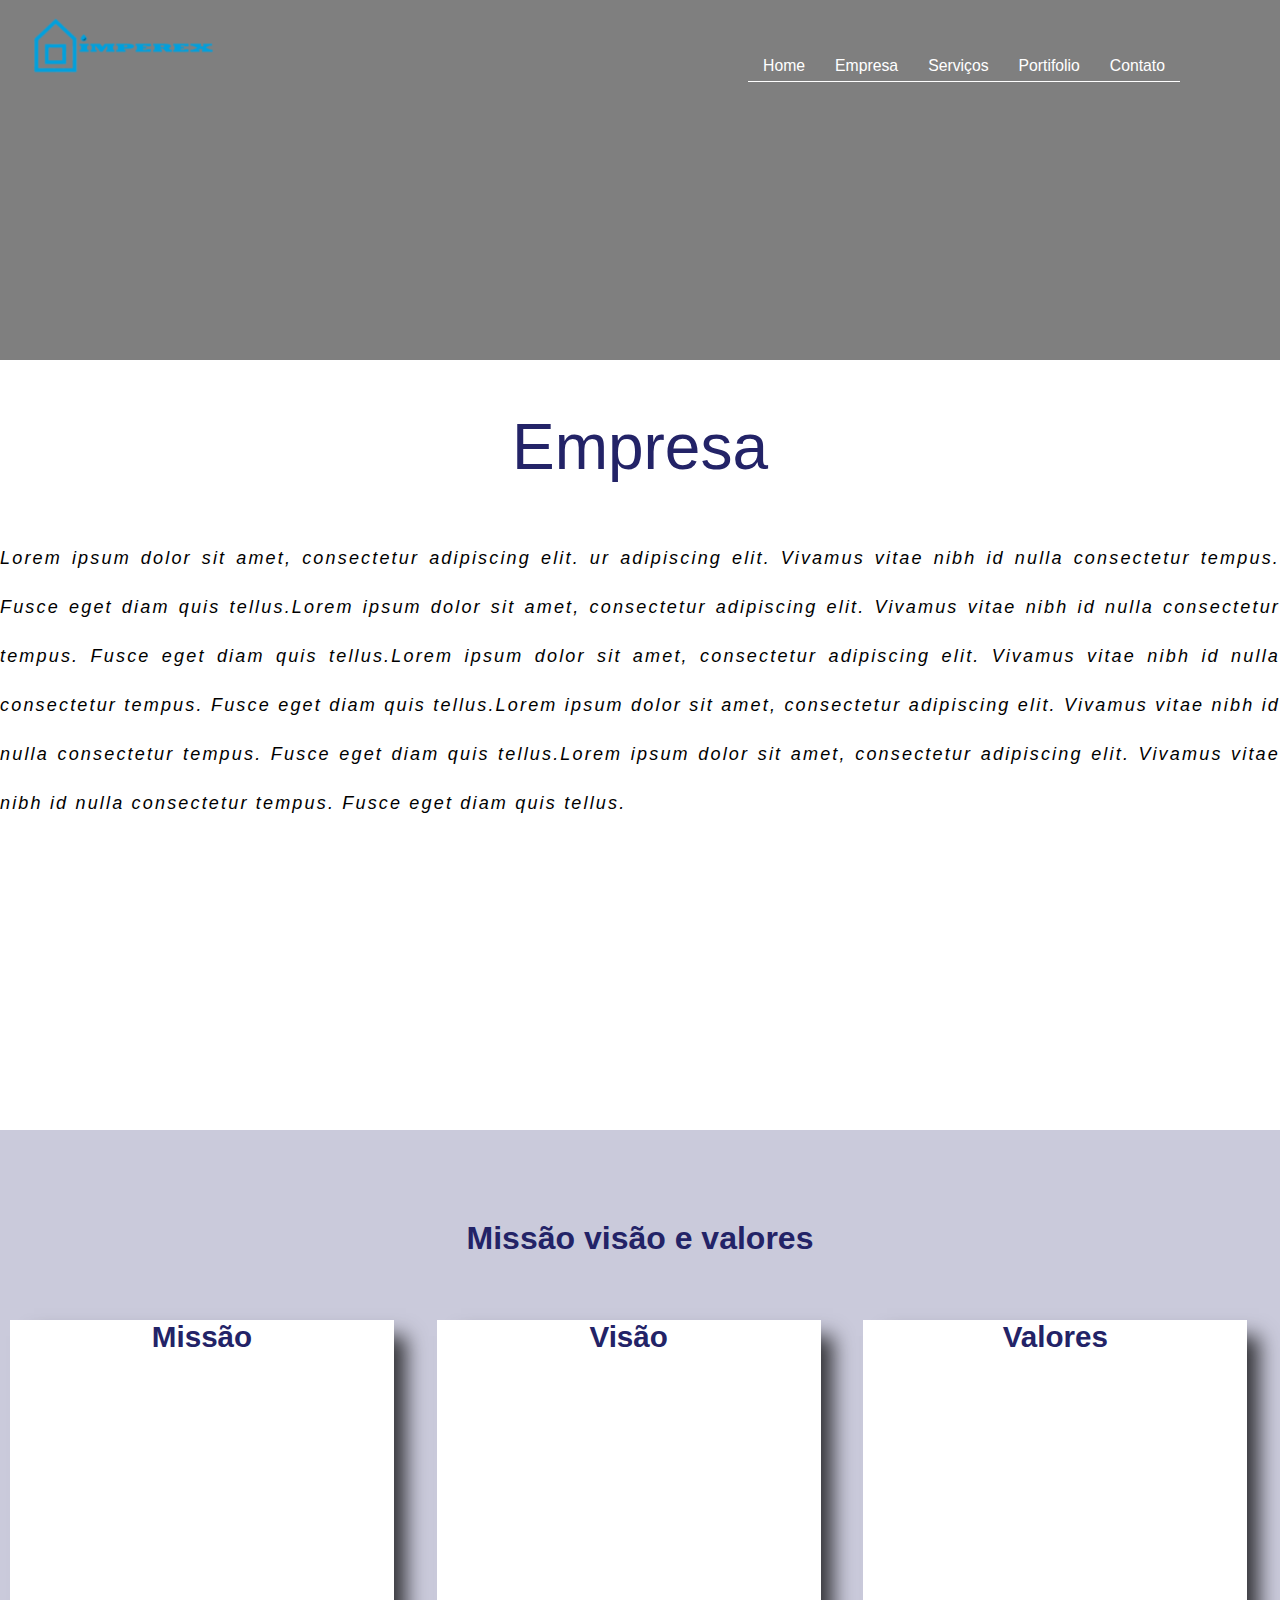
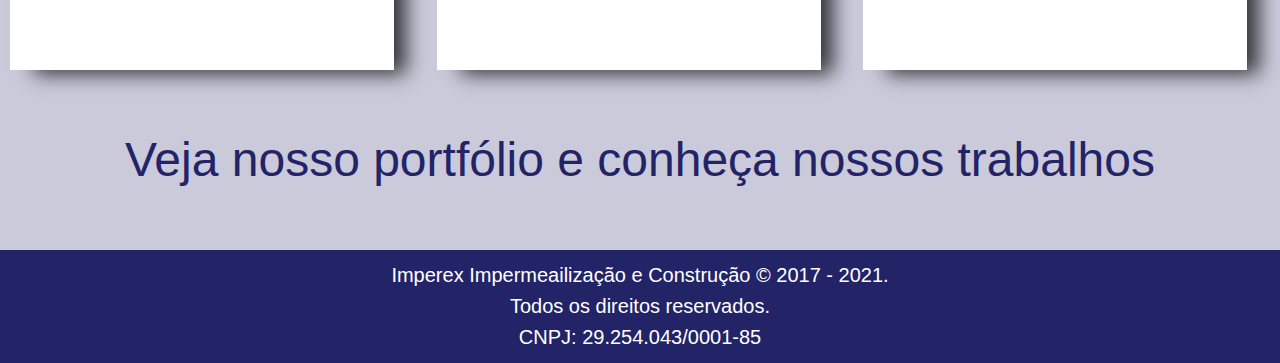
==== empresa.html @ b0bd7414 "Add files via upload" ====
<!DOCTYPE html>
<html lang="pt-br">
    <head>
        <link rel="stylesheet" href="https://cdnjs.cloudflare.com/ajax/libs/font-awesome/5.15.2/css/all.min.css">
        <link rel="stylesheet" href="./CSS/boot/btnMenu.css">
        <link rel="stylesheet" href="./CSS/boot/grid.css">
        <link rel="stylesheet" href="./CSS/boot/menu.css">
        <link rel="stylesheet" href="background: linear-gradient(180deg, #3C97D2 0%, #374A91 100%);       ">
        <link rel="stylesheet" href="./CSS/empresa.css">
        <link rel="stylesheet" href="./CSS/mediaQueries/mediaQueriesEmpresa.css">
        <meta charset="UTF-8">
        <meta http-equiv="X-UA-Compatible" content="IE=edge">
        <meta name="viewport" content="width=device-width, initial-scale=1.0">
        <title>Imperex</title>
    </head>
    <body>
        <div class="container">
            <section class="banner">
                <header>
                    <a href="#" class="logo"><img src="./Images/logo.svg" alt=""></a>
                    <nav class="wrap-menu">
                        <a href="#menu" class="btnMenu btnMenu_open"><i class="fas fa-bars"></i></a>
                        <ul id="menu" class="menu">
                            <li class="btnMenu btnMenu_close"><i class="fas fa-times"></i></li>
                            <li class="menu-item">
                                <a href="" class="menu-item-action">Home</a>
                            </li>
                            <li class="menu-item">
                                <a href="./index.html" class="menu-item-action">Servicos</a>
                            </li>
                            <li class="menu-item">
                                <a href="" class="menu-item-action">Portifolio</a>
                            </li>
                            <li class="menu-item">
                                <a href="" class="menu-item-action">Contato</a>
                            </li>
            
                        </ul>
                    </nav>
                    <nav class="menu-desktop">
                        <ul>
                    
                            <li><a href="/index.html">Home</a></li>
                            <li><a href="#">Empresa</a></li>
                            <li><a href="./index.html">Serviços</a></li>
                            <li><a href="">Portifolio</a></li>
                            <li><a href="">Contato</a></li>
                        </ul>
                    </nav>
                </header>
              
            </section>
            <main  class="span-12 content">
                <!--EMPRESA-->
                <section class="empresa">
                    <h1>Empresa</h1>
                <p>   Lorem ipsum dolor sit amet, 
                    consectetur adipiscing elit. 
                    ur adipiscing elit. Vivamus vitae nibh id nulla consectetur tempus. Fusce eget diam quis tellus.Lorem ipsum dolor sit amet, consectetur adipiscing elit. Vivamus vitae nibh id nulla consectetur tempus. Fusce eget diam quis tellus.Lorem ipsum dolor sit amet, consectetur adipiscing elit. Vivamus vitae nibh id nulla consectetur tempus. Fusce eget diam quis tellus.Lorem ipsum dolor sit amet, consectetur adipiscing elit. Vivamus vitae nibh id nulla consectetur tempus. Fusce eget diam quis tellus.Lorem ipsum dolor sit amet, consectetur adipiscing elit. Vivamus vitae nibh id nulla consectetur tempus. Fusce eget diam quis tellus.</p>
                </section>
                <!--MISSAO VISAO VALORES-->
                <section class="MissaVisaoValores misao">
                    <h2 class=" span-12">Missão visão e valores</h2>
                    <article class="MissaVisaoValores-box">
                       <h3>Missão</h3>
                    </article>
                    <article class="MissaVisaoValores-box visao">
                        <h3>Visão</h3>
                    </article>
                    <article class="MissaVisaoValores-box valores">
                       <h3>Valores</h3>
                    </article>
                    <p class="span-12">Veja nosso portfólio
                        e conheça nossos trabalhos</p>
                </section>
            </main>
            <footer class="footer span-12">
                <p>Imperex Impermeailização e Construção
                    © 2017 - 2021.<br> Todos os direitos reservados.<br> CNPJ: 29.254.043/0001-85</p>
                    
               </footer>
        </div>

        <script src="./JS/jquery-3.5.1.min.js"></script>
        <script src="./JS/main.js"></script>

        <script src="./JS/btnMenu.js"></script>
        <script src="./JS/scroll.js"></script>
    </body>
</html>
---- CSS/boot/btnMenu.css ----
.btnMenu{
    font-size: 30px;
    padding: 20px 15px; 
}

.btnMenu_open{
   
    display: block;
    background-image: url(../menuIcon.png);
    
}

.btnMenu_close{
    position: relative;
    right: 0;
    color: #FFFF;
    background: rgba(2, 0, 86, 0.91);

}
---- CSS/boot/grid.css ----
.container{
    display: grid;
    grid-template-columns: repeat(12,1fr);
    grid-template-areas: 'header header header'
    'main main main'
    'footer footer footer';
}


.span-12 {
    grid-column: 1 / span 12;
    
  }
  
  .span-6 {
    grid-column: 1 / span 6;
  }
  
  .span-4 {
    grid-column: 4 / span 4;
   
  }
  
  .span-2 {
    grid-column: 1 / span 2;
   
}
---- CSS/boot/menu.css ----
.menu{
    position: fixed;
    width: 100%;
    
    top: 0;
    right:0;
    transform: translateX(-100%);
    transition:  transform .3s ease;
}
.menu_open{
    transform: translateX(0px);
}
.menu-item{
    border-bottom: 1px solid rgba(116, 124, 129, 0.8) ;
    padding: 20px 15px;
    background: rgba(87, 87, 116, 0.7);
}

.menu-item-action{
    color: #FFFF;
    text-decoration: none;
    text-transform: uppercase;
    font-size: 0.85em;
}
.menu-item-action:hover{
 color:rgba(22, 22, 158, 0.91);
}
---- CSS/empresa.css ----
:root {
  --gradient: linear-gradient(180deg, #3c97d2 0%, #374a91 100%);
}



* {
  margin: 0px;
  padding: 0px;
  box-sizing: border-box;
  color: #ffff;
  font-family: "Montserrat Alternates", sans-serif;
}

ul li {
  list-style: none;
}
li a {
  font-size: 0.985em;
  line-height: 200%;
  color: #ffff;
  text-decoration: none;
}
/********************************************/
.banner {
  width: 100vw;
  height: 40vh;
  grid-area: "header";
  background: linear-gradient(rgba(0, 0, 0, 0.5), rgba(0, 0, 0, 0.5) 100%),
    url(../Images/background.svg);
  background-size: cover;
}

.wrap-menu {
  display: none;
}
/**************************/

header {
  display: grid;
  grid-template-columns: 1fr auto;
  align-items: center;
}
.logo img {
  max-width: 15em;
}
.menu-desktop ul {
  margin-right: 100px;
  display: flex;
  border-bottom: 1px solid #ffff;
}
.menu-desktop ul li a {
  padding: 0 15px;
}

/************************/
main{
  grid-area: 'main';
}
.empresa {
  height: 50vh;
  margin-left: 0px;
  margin-bottom: 30vh;
}
.empresa h1 {
  margin: 50px auto;
  text-align: center;
  font-size: 4em;
  font-weight: normal;
  color: rgba(35, 35, 103, 1);
}
.empresa p {
  color: black;

  font-size: 1.128em;
  font-style: italic;
  font-weight: normal;
  line-height: 49px;
  letter-spacing: 0.12em;
  text-align: justify;
}

.MissaVisaoValores {
  margin-top: 15vh;
  height: 80vh;
  background: rgba(35, 35, 103, 0.24);
  display: grid;
  grid-template-columns: 1fr 1fr 1fr ;
}
.MissaVisaoValores h2{
  color: rgba(35, 35, 103, 1);
  text-align: center;
  font-size: 2em;
  margin-top: 10vh;
}

.MissaVisaoValores-box {
  box-shadow: 18px 10px 19px -6px rgba(0, 0, 0, 0.75);
  width: 30vw;
  max-width: 400px;
  height: 50vh;
  max-height: 350px;
  margin-left: 10px;
  background-color: white;
}
.MissaVisaoValores-box h3 {
  color: rgba(35, 35, 103, 1);
  font-size: 1.85em;
  text-align: center;
}
.MissaVisaoValores p{
  color:  rgba(35, 35, 103, 1);
  font-size: 3em;
text-align: center;
   
}




.footer {
  text-align: center;
  position: relative;
  
  background: rgba(35, 35, 103, 1);
}
.footer p {
  padding: 10px 0 10px 0;
  font-size: 1.251em;
  line-height: 1.55;
}
---- CSS/mediaQueries/mediaQueriesEmpresa.css ----
@media screen and (max-width: 800px) {
    .menu-desktop {
      display: none;
    }
    .wrap-menu {
      display: block;
    }

}
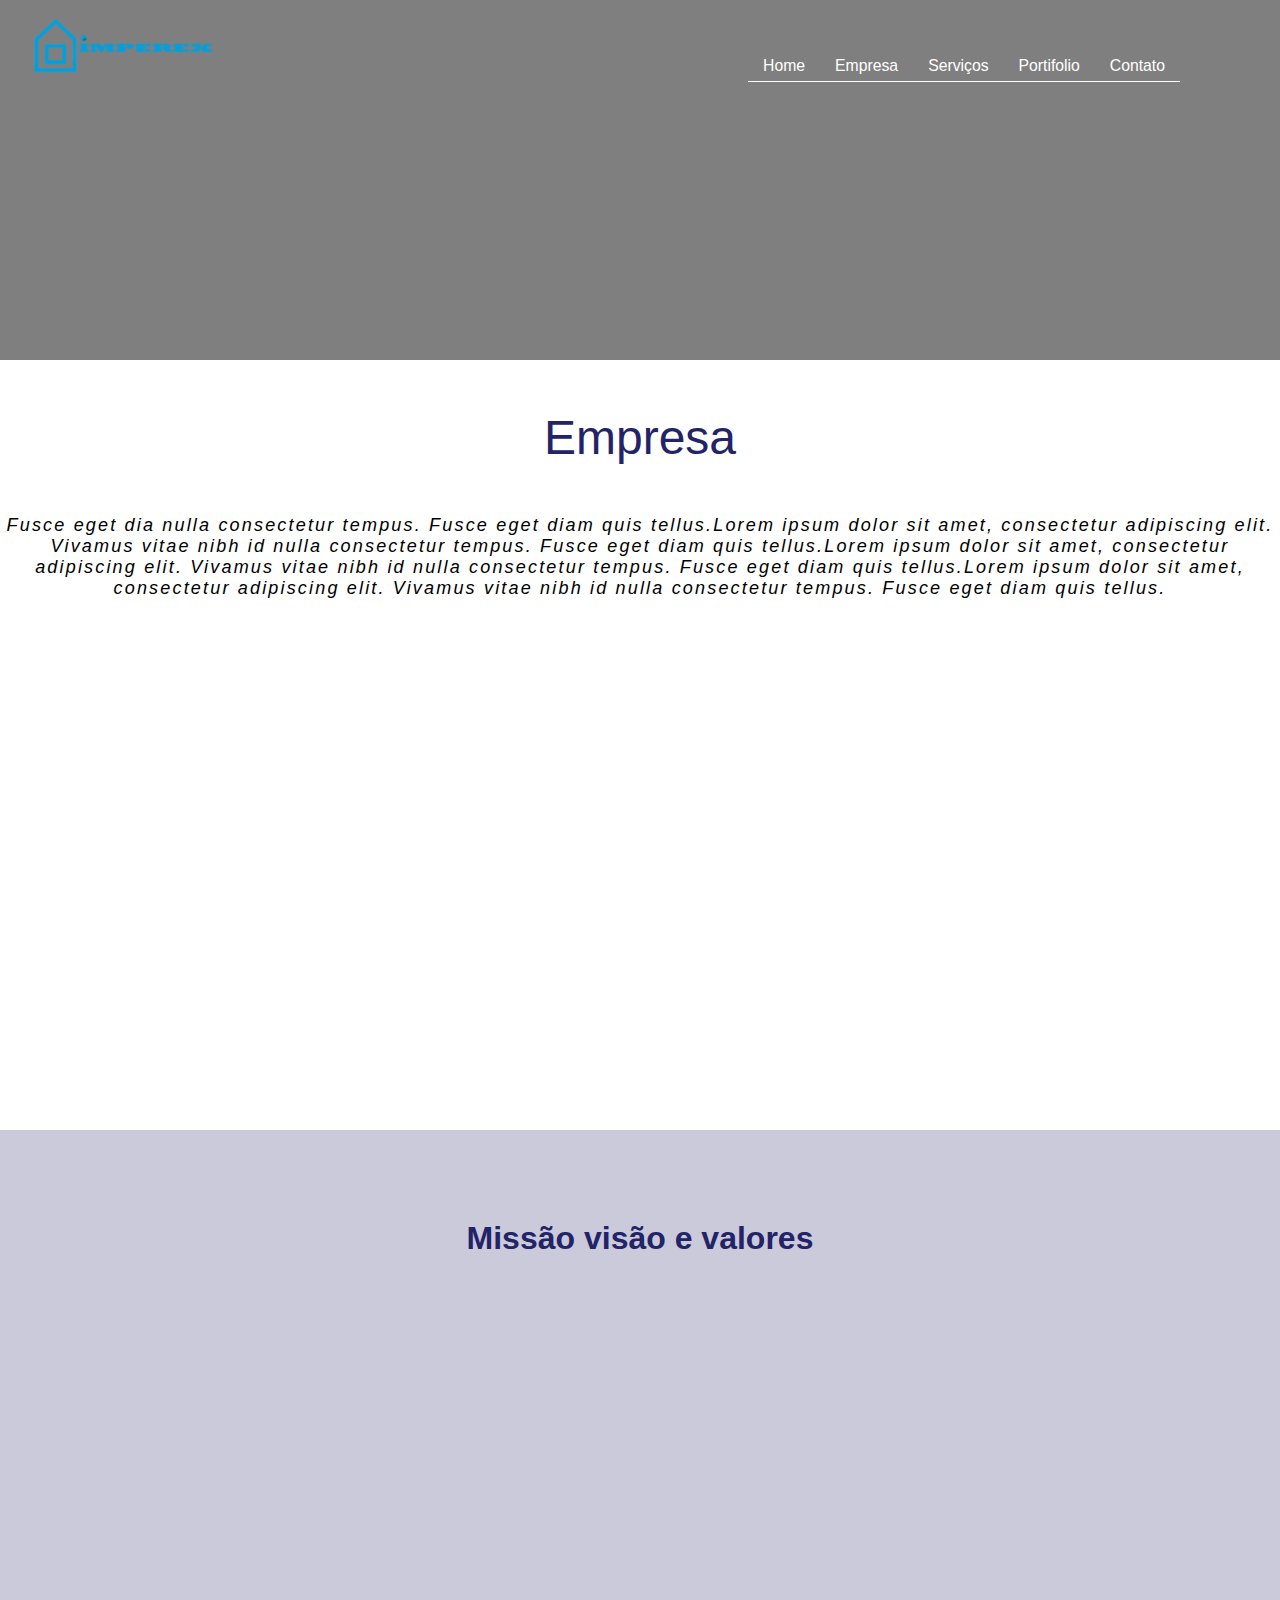
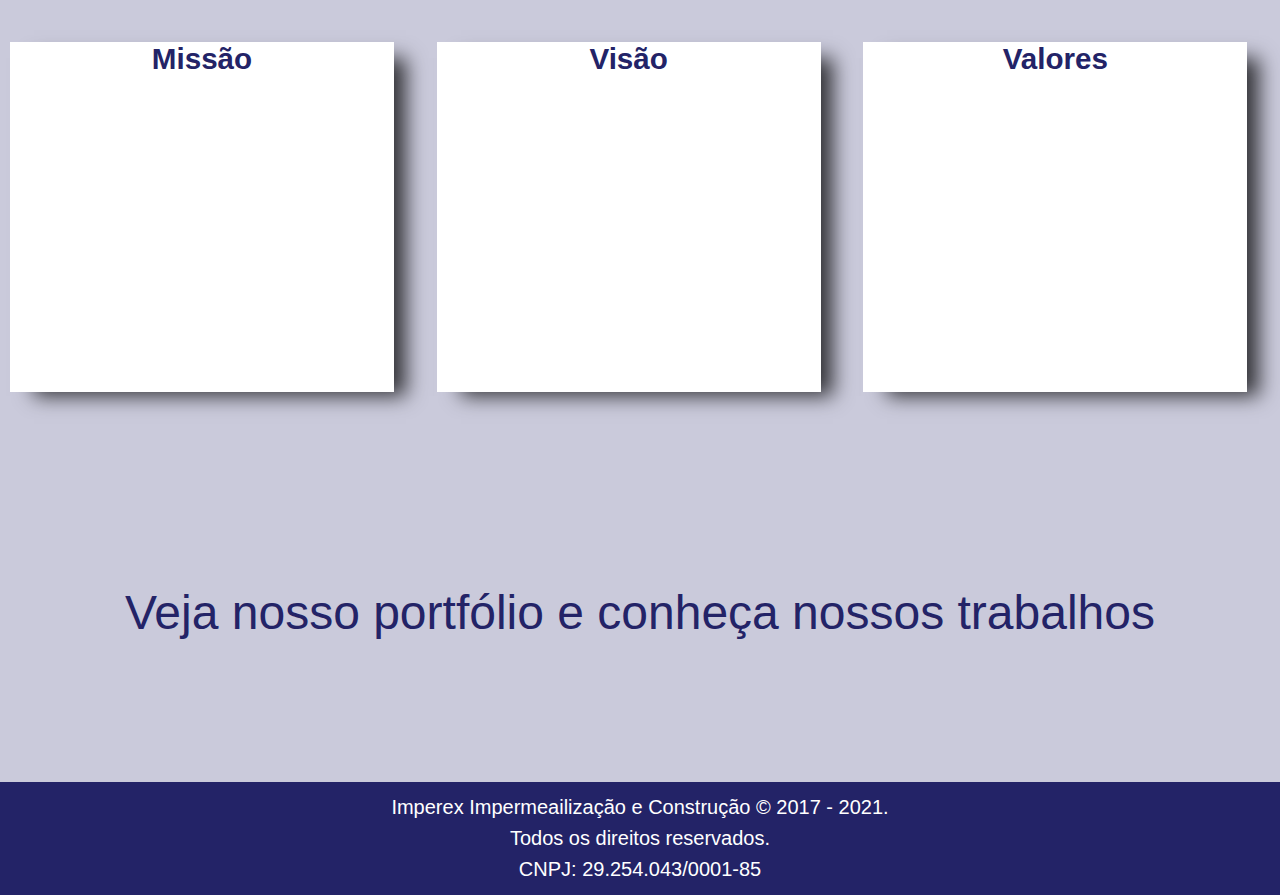
==== commit e50ee5fb: "finalizado pagina empresa" ====
--- a/empresa.html
+++ b/empresa.html
@@ -23,7 +23,10 @@
                         <ul id="menu" class="menu">
                             <li class="btnMenu btnMenu_close"><i class="fas fa-times"></i></li>
                             <li class="menu-item">
-                                <a href="" class="menu-item-action">Home</a>
+                                <a href="./index.html" class="menu-item-action">Home</a>
+                            </li>
+                            <li class="menu-item">
+                                <a href="#" class="menu-item-action">Empresa</a>
                             </li>
                             <li class="menu-item">
                                 <a href="./index.html" class="menu-item-action">Servicos</a>
@@ -54,27 +57,27 @@
                 <!--EMPRESA-->
                 <section class="empresa">
                     <h1>Empresa</h1>
-                <p>   Lorem ipsum dolor sit amet, 
-                    consectetur adipiscing elit. 
-                    ur adipiscing elit. Vivamus vitae nibh id nulla consectetur tempus. Fusce eget diam quis tellus.Lorem ipsum dolor sit amet, consectetur adipiscing elit. Vivamus vitae nibh id nulla consectetur tempus. Fusce eget diam quis tellus.Lorem ipsum dolor sit amet, consectetur adipiscing elit. Vivamus vitae nibh id nulla consectetur tempus. Fusce eget diam quis tellus.Lorem ipsum dolor sit amet, consectetur adipiscing elit. Vivamus vitae nibh id nulla consectetur tempus. Fusce eget diam quis tellus.Lorem ipsum dolor sit amet, consectetur adipiscing elit. Vivamus vitae nibh id nulla consectetur tempus. Fusce eget diam quis tellus.</p>
+                <p>   Fusce eget dia nulla consectetur tempus. Fusce eget diam quis tellus.Lorem ipsum dolor sit amet, consectetur adipiscing elit. Vivamus vitae nibh id nulla consectetur tempus. Fusce eget diam quis tellus.Lorem ipsum dolor sit amet, consectetur adipiscing elit. Vivamus vitae nibh id nulla consectetur tempus. Fusce eget diam quis tellus.Lorem ipsum dolor sit amet, consectetur adipiscing elit. Vivamus vitae nibh id nulla consectetur tempus. Fusce eget diam quis tellus.</p>
                 </section>
                 <!--MISSAO VISAO VALORES-->
                 <section class="MissaVisaoValores misao">
                     <h2 class=" span-12">Missão visão e valores</h2>
-                    <article class="MissaVisaoValores-box">
-                       <h3>Missão</h3>
+                    <article class="box-container span-12">
+                        <article class="MissaVisaoValores-box">
+                            <h3>Missão</h3>
+                         </article>
+                         <article class="MissaVisaoValores-box visao">
+                             <h3>Visão</h3>
+                         </article>
+                         <article class="MissaVisaoValores-box valores">
+                            <h3>Valores</h3>
+                         </article>
+                         <p class="span-12">Veja nosso portfólio
+                             e conheça nossos trabalhos</p>
                     </article>
-                    <article class="MissaVisaoValores-box visao">
-                        <h3>Visão</h3>
-                    </article>
-                    <article class="MissaVisaoValores-box valores">
-                       <h3>Valores</h3>
-                    </article>
-                    <p class="span-12">Veja nosso portfólio
-                        e conheça nossos trabalhos</p>
                 </section>
             </main>
-            <footer class="footer span-12">
+            <footer class="footer ">
                 <p>Imperex Impermeailização e Construção
                     © 2017 - 2021.<br> Todos os direitos reservados.<br> CNPJ: 29.254.043/0001-85</p>
                     
--- a/CSS/empresa.css
+++ b/CSS/empresa.css
@@ -1,8 +1,6 @@
 :root {
   --gradient: linear-gradient(180deg, #3c97d2 0%, #374a91 100%);
 }
-
-
 
 * {
   margin: 0px;
@@ -54,8 +52,8 @@
 }
 
 /************************/
-main{
-  grid-area: 'main';
+main {
+  grid-area: "main";
 }
 .empresa {
   height: 50vh;
@@ -65,35 +63,37 @@
 .empresa h1 {
   margin: 50px auto;
   text-align: center;
-  font-size: 4em;
+  font-size: 3em;
   font-weight: normal;
   color: rgba(35, 35, 103, 1);
 }
 .empresa p {
   color: black;
-
   font-size: 1.128em;
   font-style: italic;
   font-weight: normal;
-  line-height: 49px;
+  text-align: center;
   letter-spacing: 0.12em;
-  text-align: justify;
 }
 
 .MissaVisaoValores {
   margin-top: 15vh;
-  height: 80vh;
+  height: 100%;
   background: rgba(35, 35, 103, 0.24);
   display: grid;
-  grid-template-columns: 1fr 1fr 1fr ;
+  grid-template-columns: 1fr 1fr 1fr;
 }
-.MissaVisaoValores h2{
+.MissaVisaoValores h2 {
   color: rgba(35, 35, 103, 1);
   text-align: center;
   font-size: 2em;
   margin-top: 10vh;
 }
 
+.box-container {
+  display: grid;
+  grid-template-columns: repeat(3, 1fr);
+}
 .MissaVisaoValores-box {
   box-shadow: 18px 10px 19px -6px rgba(0, 0, 0, 0.75);
   width: 30vw;
@@ -108,20 +108,16 @@
   font-size: 1.85em;
   text-align: center;
 }
-.MissaVisaoValores p{
-  color:  rgba(35, 35, 103, 1);
+.MissaVisaoValores p {
+  color: rgba(35, 35, 103, 1);
   font-size: 3em;
-text-align: center;
-   
+  text-align: center;
 }
 
-
-
-
 .footer {
+  position: relative;
+  margin-top: 80vh;
   text-align: center;
-  position: relative;
-  
   background: rgba(35, 35, 103, 1);
 }
 .footer p {
--- a/CSS/mediaQueries/mediaQueriesEmpresa.css
+++ b/CSS/mediaQueries/mediaQueriesEmpresa.css
@@ -1,9 +1,32 @@
-@media screen and (max-width: 800px) {
-    .menu-desktop {
-      display: none;
-    }
-    .wrap-menu {
-      display: block;
-    }
+@media screen and (max-width: 750px) {
+  .menu-desktop {
+    display: none;
+  }
+  .wrap-menu {
+    display: block;
+  }
+  .empresa p{
 
-}+  letter-spacing:0;
+  }
+  .MissaVisaoValores-box {
+    grid-column: 2 / span 12;
+    margin-top: 10px;
+    width: 100%;
+    margin-left: 0px;
+  }
+
+  .footer {
+    position: relative;
+    margin-top: 80vh;
+  }
+}
+@media screen and (max-width: 500px) {
+  
+  .MissaVisaoValores-box {
+    grid-column: 1 / span 12;
+   
+  }
+
+
+}
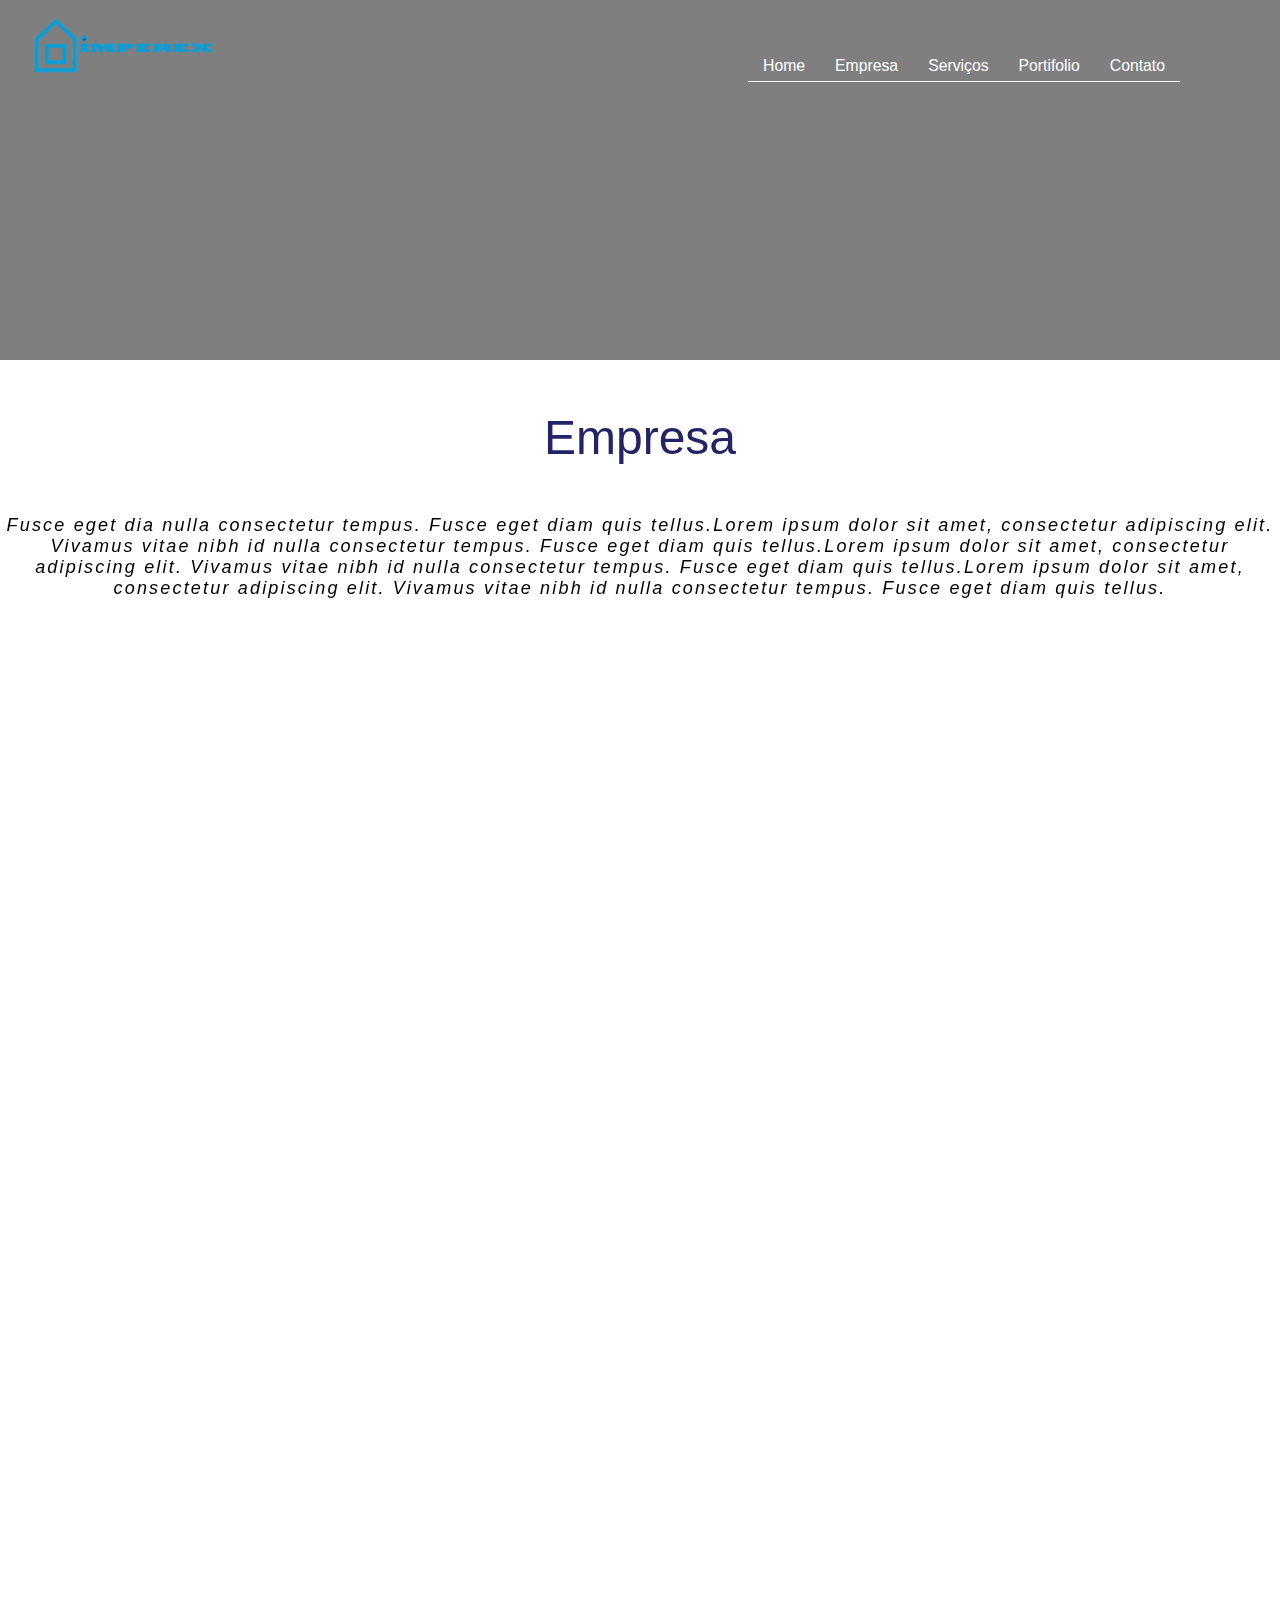
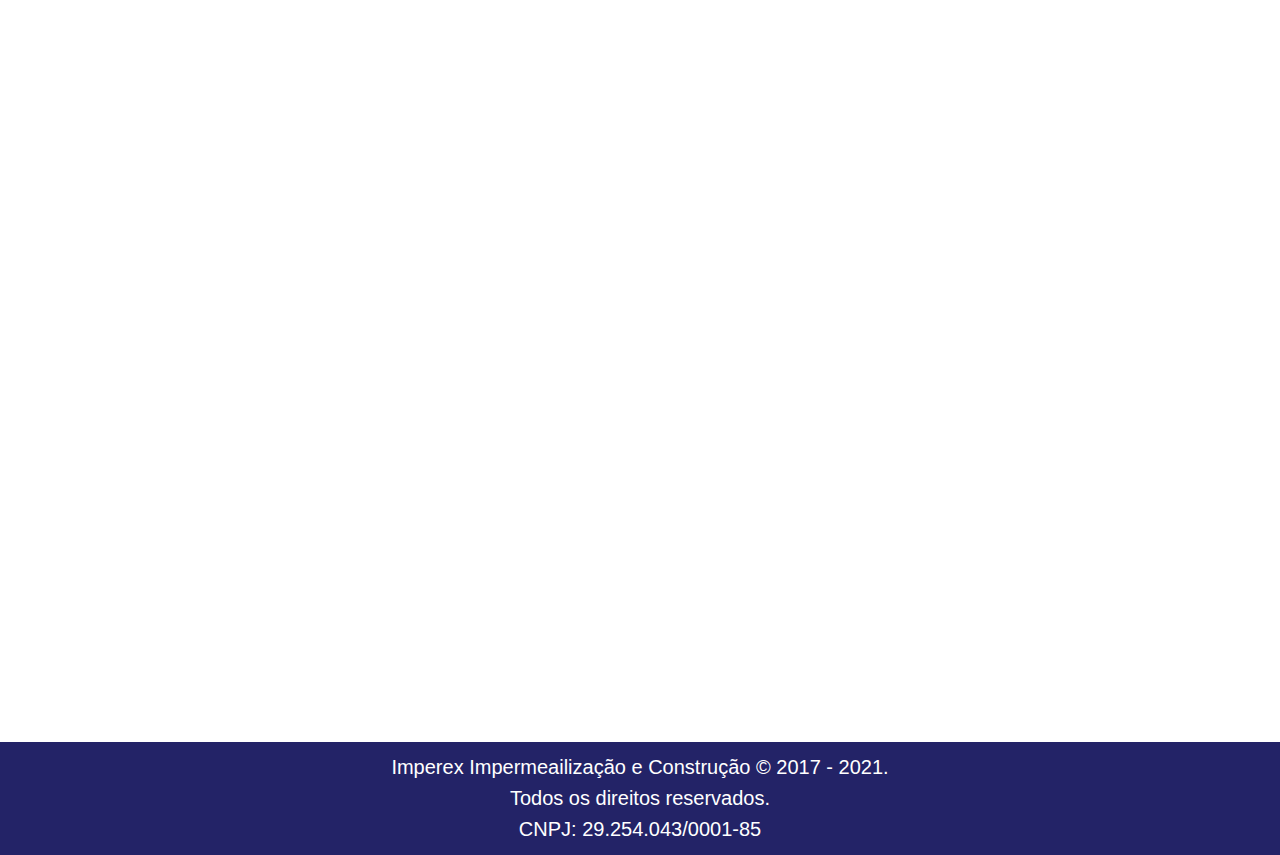
==== commit 5e486986: "Add files via upload" ====
--- a/empresa.html
+++ b/empresa.html
@@ -32,7 +32,7 @@
                                 <a href="./index.html" class="menu-item-action">Servicos</a>
                             </li>
                             <li class="menu-item">
-                                <a href="" class="menu-item-action">Portifolio</a>
+                                <a href="./portifolio.html" class="menu-item-action">Portifolio</a>
                             </li>
                             <li class="menu-item">
                                 <a href="" class="menu-item-action">Contato</a>
@@ -46,7 +46,7 @@
                             <li><a href="/index.html">Home</a></li>
                             <li><a href="#">Empresa</a></li>
                             <li><a href="./index.html">Serviços</a></li>
-                            <li><a href="">Portifolio</a></li>
+                            <li><a href="./portifolio.html">Portifolio</a></li>
                             <li><a href="">Contato</a></li>
                         </ul>
                     </nav>
@@ -55,21 +55,21 @@
             </section>
             <main  class="span-12 content">
                 <!--EMPRESA-->
-                <section class="empresa">
+                <section class="empresa js-scroll">
                     <h1>Empresa</h1>
                 <p>   Fusce eget dia nulla consectetur tempus. Fusce eget diam quis tellus.Lorem ipsum dolor sit amet, consectetur adipiscing elit. Vivamus vitae nibh id nulla consectetur tempus. Fusce eget diam quis tellus.Lorem ipsum dolor sit amet, consectetur adipiscing elit. Vivamus vitae nibh id nulla consectetur tempus. Fusce eget diam quis tellus.Lorem ipsum dolor sit amet, consectetur adipiscing elit. Vivamus vitae nibh id nulla consectetur tempus. Fusce eget diam quis tellus.</p>
                 </section>
                 <!--MISSAO VISAO VALORES-->
-                <section class="MissaVisaoValores misao">
+                <section class="MissaVisaoValores js-scroll">
                     <h2 class=" span-12">Missão visão e valores</h2>
                     <article class="box-container span-12">
-                        <article class="MissaVisaoValores-box">
+                        <article class="MissaVisaoValores-box js-scroll">
                             <h3>Missão</h3>
                          </article>
-                         <article class="MissaVisaoValores-box visao">
+                         <article class="MissaVisaoValores-box visao js-scroll">
                              <h3>Visão</h3>
                          </article>
-                         <article class="MissaVisaoValores-box valores">
+                         <article class="MissaVisaoValores-box valores js-scroll">
                             <h3>Valores</h3>
                          </article>
                          <p class="span-12">Veja nosso portfólio
--- a/CSS/empresa.css
+++ b/CSS/empresa.css
@@ -32,6 +32,17 @@
 .wrap-menu {
   display: none;
 }
+.js-scroll{
+  opacity: 0;
+  transition: .4s;
+  transform:translate3d(-60px,0, 0)
+}
+.js-scroll.ativo{
+  opacity: 1;
+  transform:translate3d(0,0, 0);
+  transition: .4s;
+}
+
 /**************************/
 
 header {
@@ -77,7 +88,7 @@
 }
 
 .MissaVisaoValores {
-  margin-top: 15vh;
+  margin-top: 5vh;
   height: 100%;
   background: rgba(35, 35, 103, 0.24);
   display: grid;
@@ -87,7 +98,8 @@
   color: rgba(35, 35, 103, 1);
   text-align: center;
   font-size: 2em;
-  margin-top: 10vh;
+  margin-top: 50px;
+
 }
 
 .box-container {
--- a/CSS/mediaQueries/mediaQueriesEmpresa.css
+++ b/CSS/mediaQueries/mediaQueriesEmpresa.css
@@ -1,10 +1,13 @@
-@media screen and (max-width: 750px) {
+@media screen and (max-width: 800px){
   .menu-desktop {
     display: none;
   }
   .wrap-menu {
     display: block;
   }
+}
+@media screen and (max-width: 750px) {
+ 
   .empresa p{
 
   letter-spacing:0;
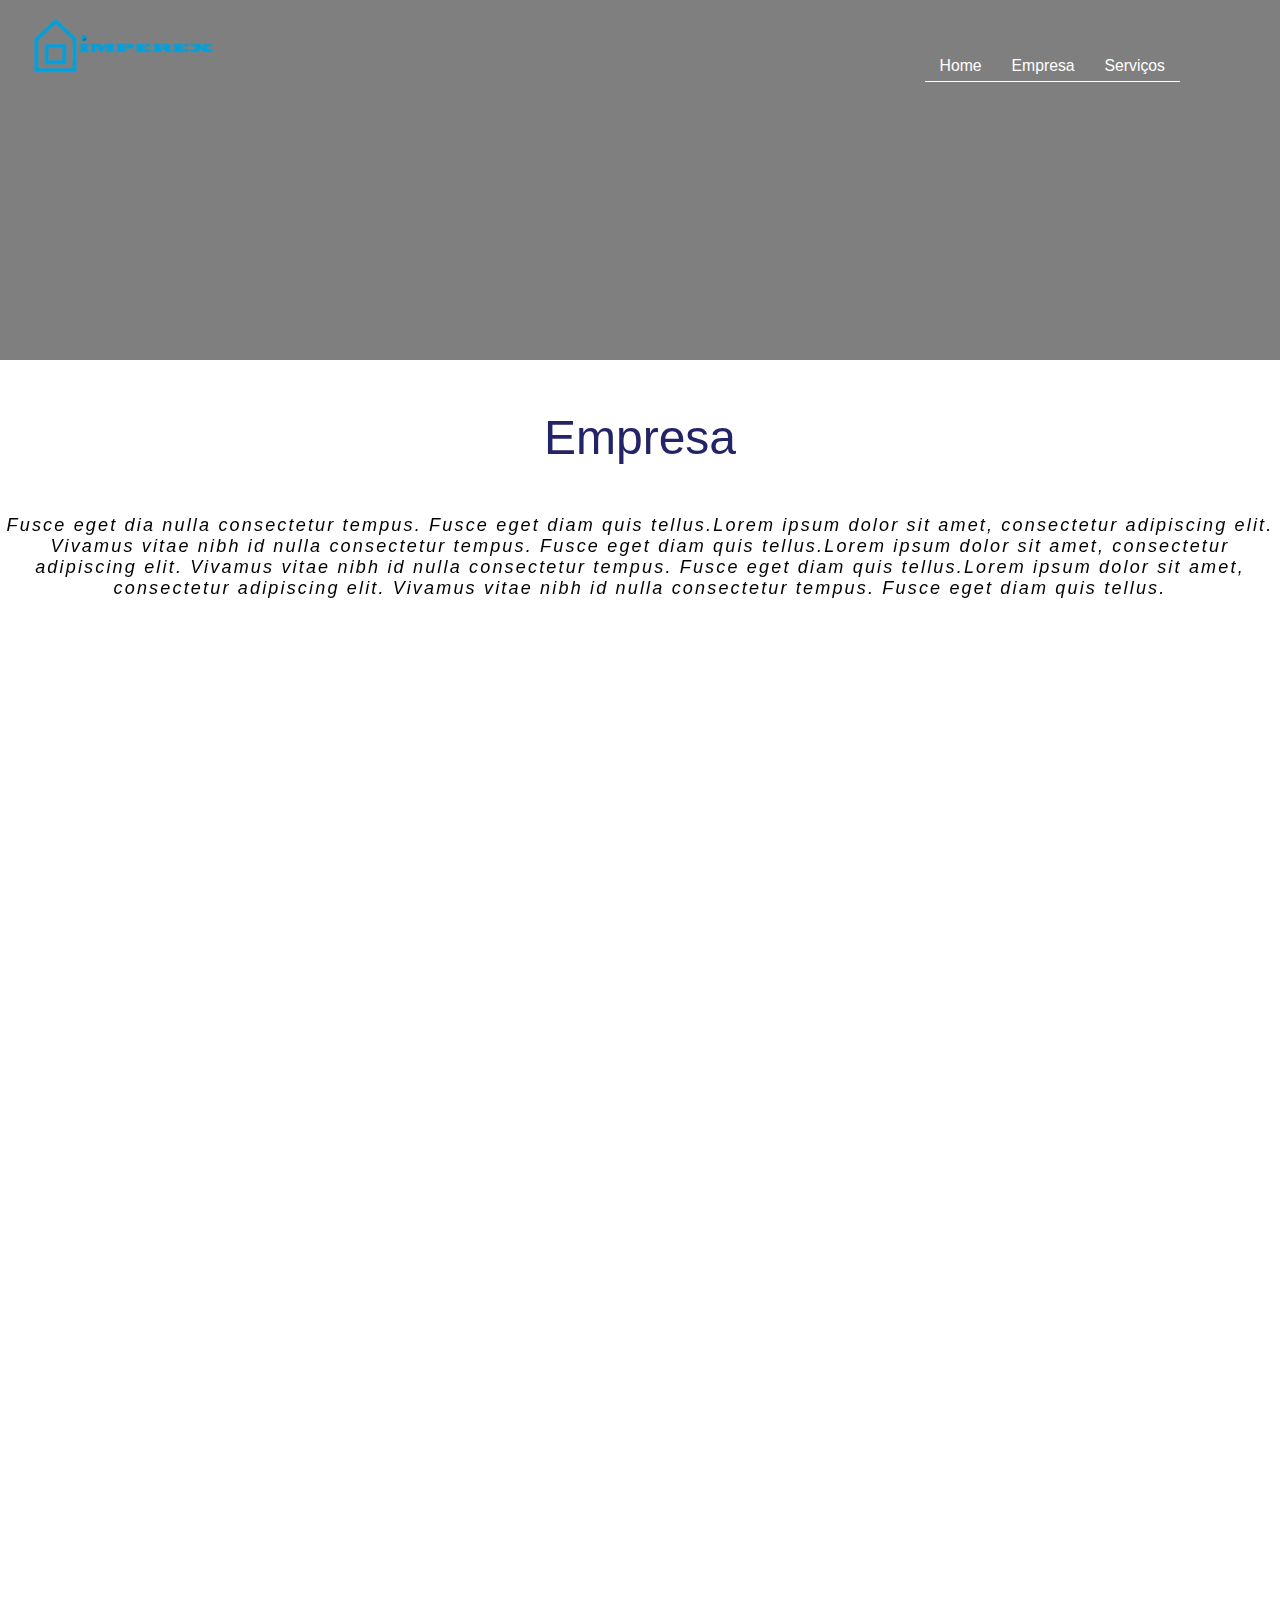
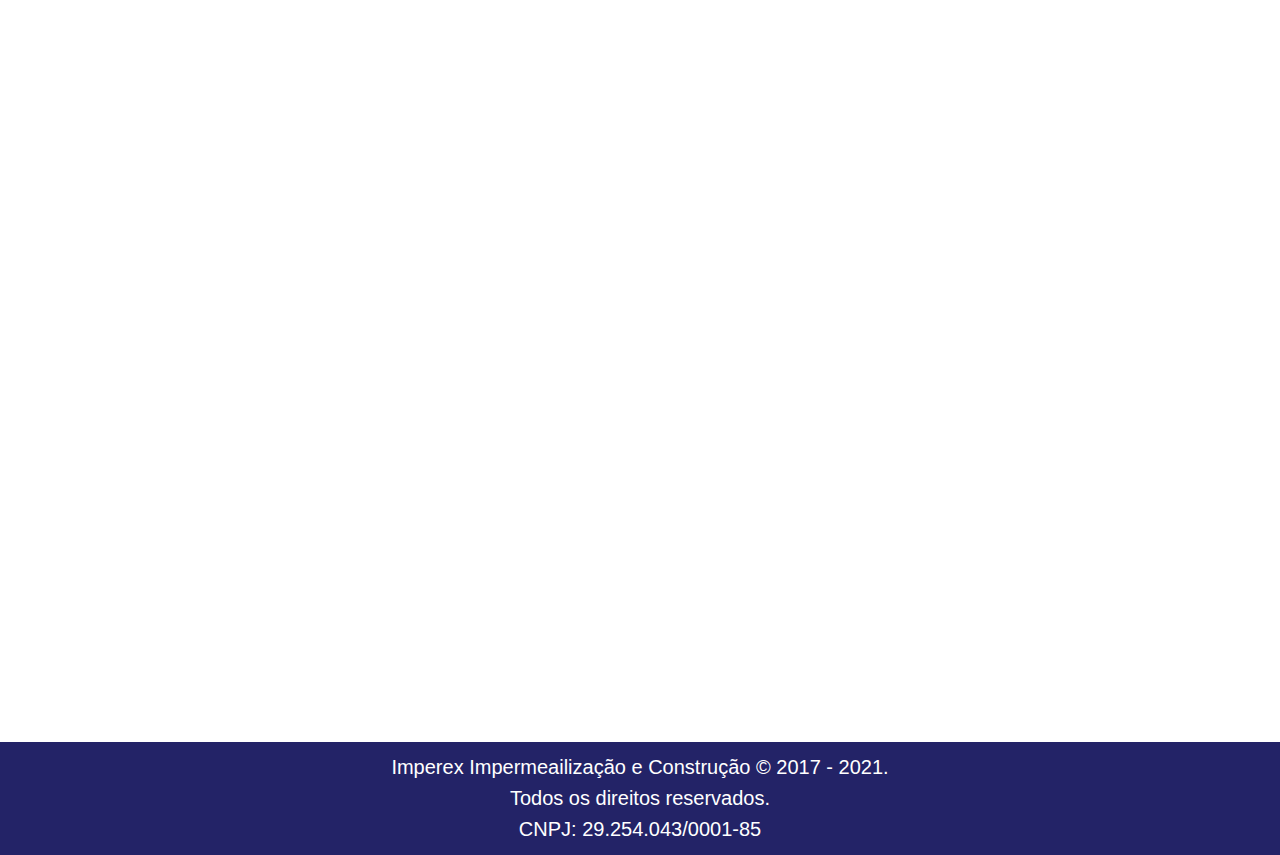
==== commit ccf319ab: "Add files via upload" ====
--- a/empresa.html
+++ b/empresa.html
@@ -30,14 +30,7 @@
                             </li>
                             <li class="menu-item">
                                 <a href="./index.html" class="menu-item-action">Servicos</a>
-                            </li>
-                            <li class="menu-item">
-                                <a href="./portifolio.html" class="menu-item-action">Portifolio</a>
-                            </li>
-                            <li class="menu-item">
-                                <a href="" class="menu-item-action">Contato</a>
-                            </li>
-            
+                            </li>            
                         </ul>
                     </nav>
                     <nav class="menu-desktop">
@@ -45,9 +38,8 @@
                     
                             <li><a href="/index.html">Home</a></li>
                             <li><a href="#">Empresa</a></li>
-                            <li><a href="./index.html">Serviços</a></li>
-                            <li><a href="./portifolio.html">Portifolio</a></li>
-                            <li><a href="">Contato</a></li>
+                            <li><a href="./index.html#services">Serviços</a></li>
+                           
                         </ul>
                     </nav>
                 </header>
--- a/CSS/empresa.css
+++ b/CSS/empresa.css
@@ -136,4 +136,4 @@
   padding: 10px 0 10px 0;
   font-size: 1.251em;
   line-height: 1.55;
-}
+}--- a/CSS/mediaQueries/mediaQueriesEmpresa.css
+++ b/CSS/mediaQueries/mediaQueriesEmpresa.css
@@ -32,4 +32,4 @@
   }
 
 
-}
+}